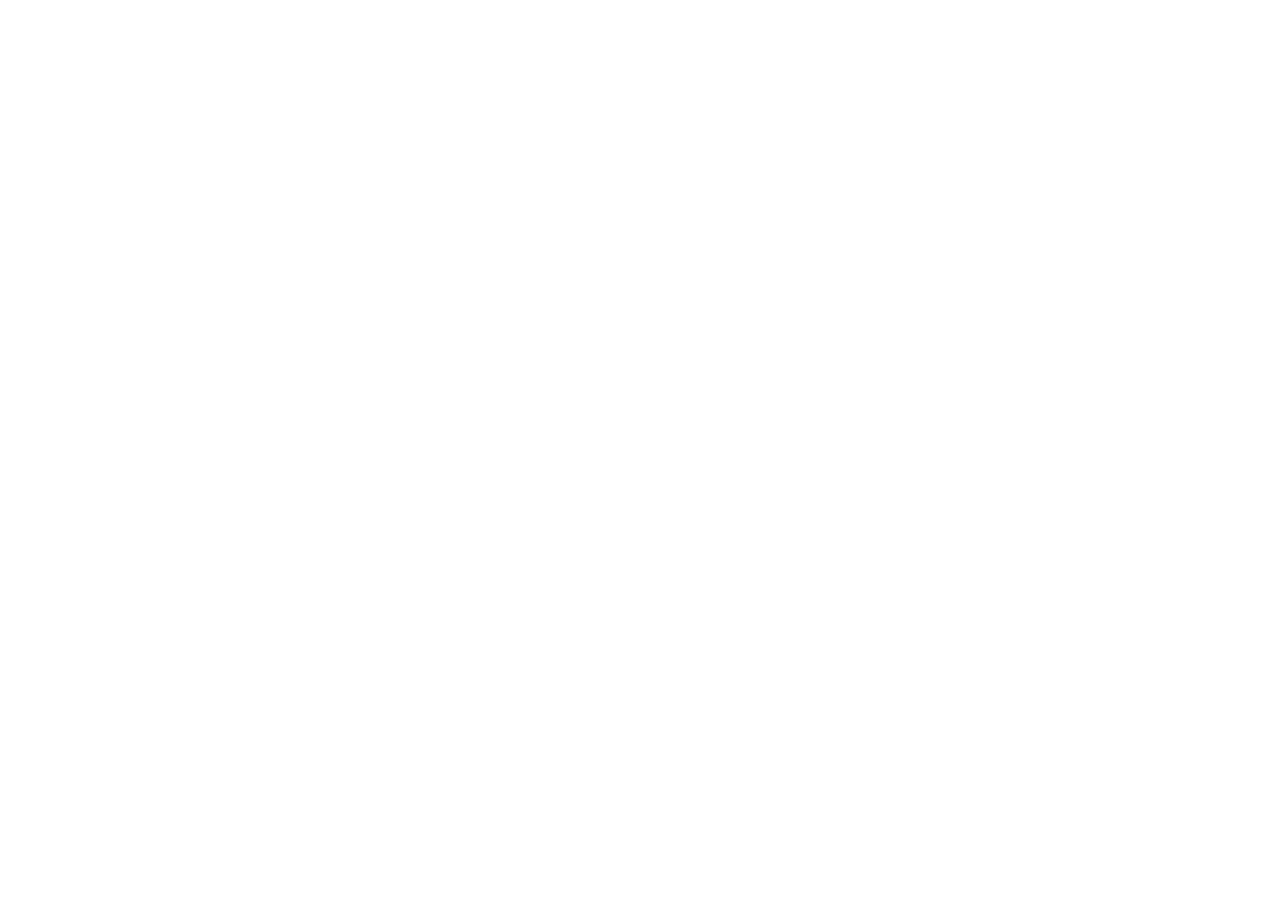
==== index.html @ b04f56bf "initial commit" ====
<!DOCTYPE html>
<html lang="en">
<head>
    <meta charset="UTF-8">
    <meta name="viewport" content="width=device-width, initial-scale=1.0">
    <title>Document</title>
</head>
<body>
    
</body>
</html>
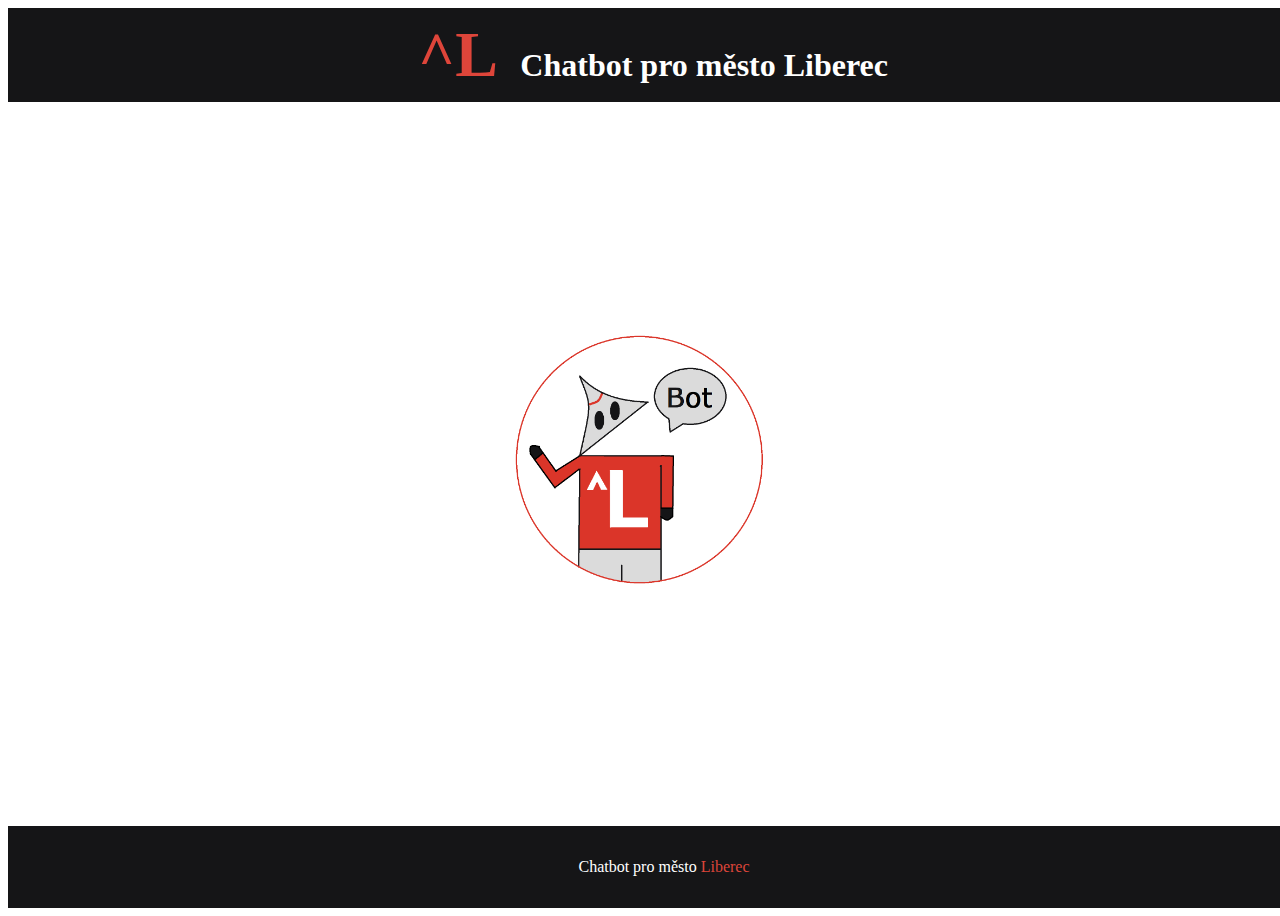
==== commit 27811890: "added icon" ====
--- a/index.html
+++ b/index.html
@@ -1,11 +1,40 @@
 <!DOCTYPE html>
-<html lang="en">
+<html lang="cs">
 <head>
     <meta charset="UTF-8">
     <meta name="viewport" content="width=device-width, initial-scale=1.0">
-    <title>Document</title>
+    <title>Chatbot</title>
+    <link href="https://cdn.jsdelivr.net/npm/bootstrap@5.3.5/dist/css/bootstrap.min.css" rel="stylesheet" integrity="sha384-SgOJa3DmI69IUzQ2PVdRZhwQ+dy64/BUtbMJw1MZ8t5HZApcHrRKUc4W0kG879m7" crossorigin="anonymous">
+    <link rel="stylesheet" href="./css/styles.css">
+    <script src="src/hamburger.js"></script>
 </head>
 <body>
-    
+    <header class="header">
+        <span class="header__logo">^L &Tab;</span>
+        <h1 class="header__text"> Chatbot pro město Liberec</h1>
+    </header>
+    <main class="main">
+        <div class="chatbot--icon">
+            <a class="chatbot--switch" href="#"><img class="image" src="Lieb-Bot.png"></a>
+        </div>
+        <a class="chatbot--close" href="#">X</a>
+        <div class="chatbot">
+            <div class="bot">
+                <p class="bot__text">Ahoj, já jsem Lieb-Bot. Tvůj průvodce stránkami města Liberce.</p>
+                <p class="bot__text">Jak ti mohu pomoci?</p>
+            </div>
+            <div class="user">
+                <p class="user__text">Hledám kontakt</p>
+                <p class="user__text">Otevírací doba městského úřadu?</p>
+                <p class="user__text">Jaké jsou aktuality?</p>
+                <p class="user__text">Kde se dá parkovat?</p>
+                <p class="user__text">Jaké jsou nejbližší akce?</p>
+                <p class="user__text">Něco jsem ztratil.</p>
+            </div>
+        </div>
+    </main>
+    <footer class="footer">
+        <p>Chatbot pro město <a class="footer--link" href="https://www.liberec.cz/">Liberec</a></p>
+    </footer>
 </body>
 </html>--- a/css/styles.css
+++ b/css/styles.css
@@ -0,0 +1,130 @@
+:root{
+    --primary: #de453a;
+    --secondary: #495057;
+    --gray: #dbdbdb;
+    --black: #151517;
+}
+a{
+    text-decoration: none;
+
+}
+body{
+    display: flex;
+    flex-direction: column;
+    min-height: 100vh;
+    justify-content: space-between;
+    color: var(--black);
+}
+
+.header{
+    background-color: var(--black);
+    color: #ffffff;
+    min-width: 100vw;
+    text-align: center;
+    margin: 0 auto;
+    padding: 10px;
+    display: inline;
+}
+.header__text{
+    display: inline;
+    margin: auto;
+}
+.footer{
+    min-width: 100vw;
+    background-color: var(--black);
+    color: #ffffff;
+    text-align: center;
+    margin: 0 auto;
+    padding: 1em;
+}
+.header__logo{
+    position: relative;
+    right: 10px;
+    font-size: 4em;
+    font-weight: 700;
+    color: var(--primary);
+}
+.chatbot{
+    display: none;
+    max-width: 50vw;
+    margin: 0 auto;
+    grid-template-rows: repeat(auto-fill, minmax(50px, 1fr));
+    grid-template-columns: minmax(2em, max-content) 1fr minmax(2em, max-content);
+    border: 1px solid var(--black);
+    overflow: scroll;
+}
+.button{
+    background-color: var(--primary);
+    color: #ffffff;
+    border: none;
+    padding: 10px;
+    cursor: pointer;
+    border-radius: .5em;
+    text-decoration: none;
+}
+.bot__text{
+    background-color: var(--gray);
+    padding: 10px;
+    border-radius: .5em;
+}
+.user__text{
+    color: #ffffff;
+    background-color: var(--primary);
+    padding: 10px;
+    border-radius: .5em;
+    margin-left: 0;
+}
+.bot{
+    grid-column: -2 / -1;
+}
+.chatbot.active{
+    display: grid;
+}
+.chatbot--icon.active{
+    display: none;
+}
+.chatbot--close.active{
+    display: inline;
+}
+.chatbot--close{
+    display: none;
+}
+.chatbot--icon{
+    max-width: 250px;
+    height: auto;
+    border-radius: 50%;
+    color: #ffffff;
+    font-size: 2em;
+    margin: 0 auto;
+}
+.chatbot--switch{
+    text-decoration: none;
+    color: #ffffff;
+}
+.chatbot--close{
+    font-size: 2em;
+    font-weight: 500;
+    color: var(--black);
+    position: relative;
+    left: 70%;
+}
+.footer--link{
+    color: var(--primary);
+    text-decoration: none;
+}
+.image{
+    max-width: 100%;
+    height: auto;
+    border-radius: 50%;
+    margin: 0 auto;
+}
+@media screen and (max-width: 1200px) {
+    .chatbot{
+        min-width: 100vw;
+    }
+
+    .chatbot--close{
+        left: 90%;
+    }
+    
+}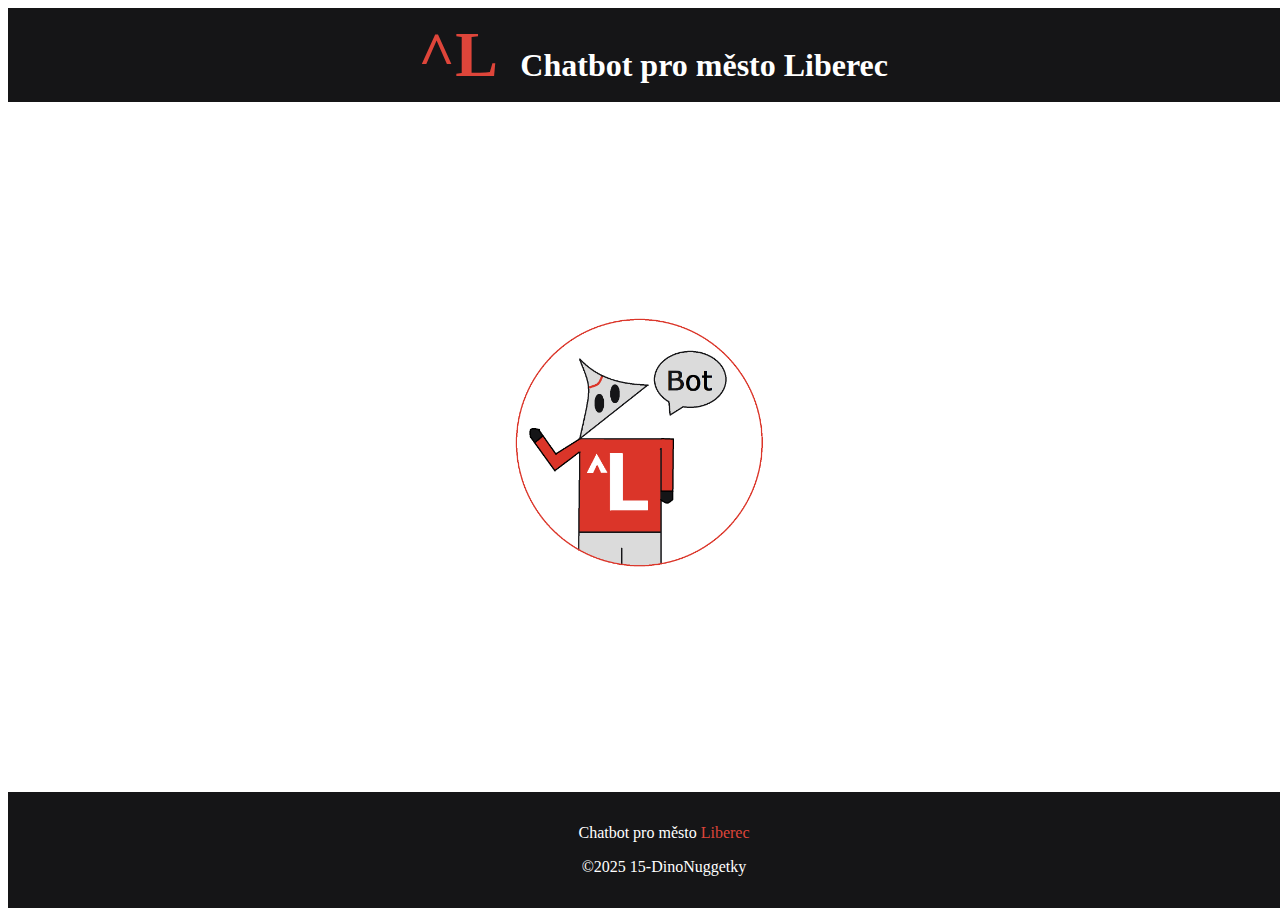
==== commit 2f0bf367: "close rework" ====
--- a/index.html
+++ b/index.html
@@ -17,24 +17,27 @@
         <div class="chatbot--icon">
             <a class="chatbot--switch" href="#"><img class="image" src="Lieb-Bot.png"></a>
         </div>
-        <a class="chatbot--close" href="#">X</a>
-        <div class="chatbot">
-            <div class="bot">
-                <p class="bot__text">Ahoj, já jsem Lieb-Bot. Tvůj průvodce stránkami města Liberce.</p>
-                <p class="bot__text">Jak ti mohu pomoci?</p>
-            </div>
-            <div class="user">
-                <p class="user__text">Hledám kontakt</p>
-                <p class="user__text">Otevírací doba městského úřadu?</p>
-                <p class="user__text">Jaké jsou aktuality?</p>
-                <p class="user__text">Kde se dá parkovat?</p>
-                <p class="user__text">Jaké jsou nejbližší akce?</p>
-                <p class="user__text">Něco jsem ztratil.</p>
+        <div class="wrapper">
+            <div class="chatbot">
+                <div class="bot">
+                    <button type="button" class="btn-close chatbot--close" aria-label="Close"></button>
+                    <p class="bot__text">Ahoj, já jsem Lieb-Bot. Tvůj průvodce stránkami města Liberce.</p>
+                    <p class="bot__text">Jak ti mohu pomoci?</p>
+                </div>
+                <div class="user">
+                    <a class="user__text">Hledám kontakt</a>
+                    <a class="user__text">Otevírací doba městského úřadu?</a>
+                    <a class="user__text">Jaké jsou aktuality?</a>
+                    <a class="user__text">Kde se dá parkovat?</a>
+                    <a class="user__text">Jaké jsou nejbližší akce?</a>
+                    <a class="user__text" href="https://www.liberec.cz/ztraty-nalezy/" target="main">Něco jsem ztratil.</a>
+                </div>
             </div>
         </div>
     </main>
     <footer class="footer">
         <p>Chatbot pro město <a class="footer--link" href="https://www.liberec.cz/">Liberec</a></p>
+        <p>&copy;2025 15-DinoNuggetky</p>
     </footer>
 </body>
 </html>--- a/css/styles.css
+++ b/css/styles.css
@@ -6,7 +6,7 @@
 }
 a{
     text-decoration: none;
-
+    margin-bottom: 1rem;
 }
 body{
     display: flex;
@@ -51,7 +51,9 @@
     grid-template-rows: repeat(auto-fill, minmax(50px, 1fr));
     grid-template-columns: minmax(2em, max-content) 1fr minmax(2em, max-content);
     border: 1px solid var(--black);
-    overflow: scroll;
+    border-radius: 1em;
+    overflow: auto;
+    padding: 1em;
 }
 .button{
     background-color: var(--primary);
@@ -68,11 +70,11 @@
     border-radius: .5em;
 }
 .user__text{
+    display: block;
     color: #ffffff;
     background-color: var(--primary);
     padding: 10px;
     border-radius: .5em;
-    margin-left: 0;
 }
 .bot{
     grid-column: -2 / -1;
@@ -81,12 +83,6 @@
     display: grid;
 }
 .chatbot--icon.active{
-    display: none;
-}
-.chatbot--close.active{
-    display: inline;
-}
-.chatbot--close{
     display: none;
 }
 .chatbot--icon{
@@ -102,11 +98,9 @@
     color: #ffffff;
 }
 .chatbot--close{
-    font-size: 2em;
-    font-weight: 500;
-    color: var(--black);
     position: relative;
-    left: 70%;
+    left: calc(100% - 24px);
+    margin-bottom: .5em;
 }
 .footer--link{
     color: var(--primary);
@@ -118,7 +112,7 @@
     border-radius: 50%;
     margin: 0 auto;
 }
-@media screen and (max-width: 1200px) {
+@media screen and (max-width: 960px) {
     .chatbot{
         min-width: 100vw;
     }
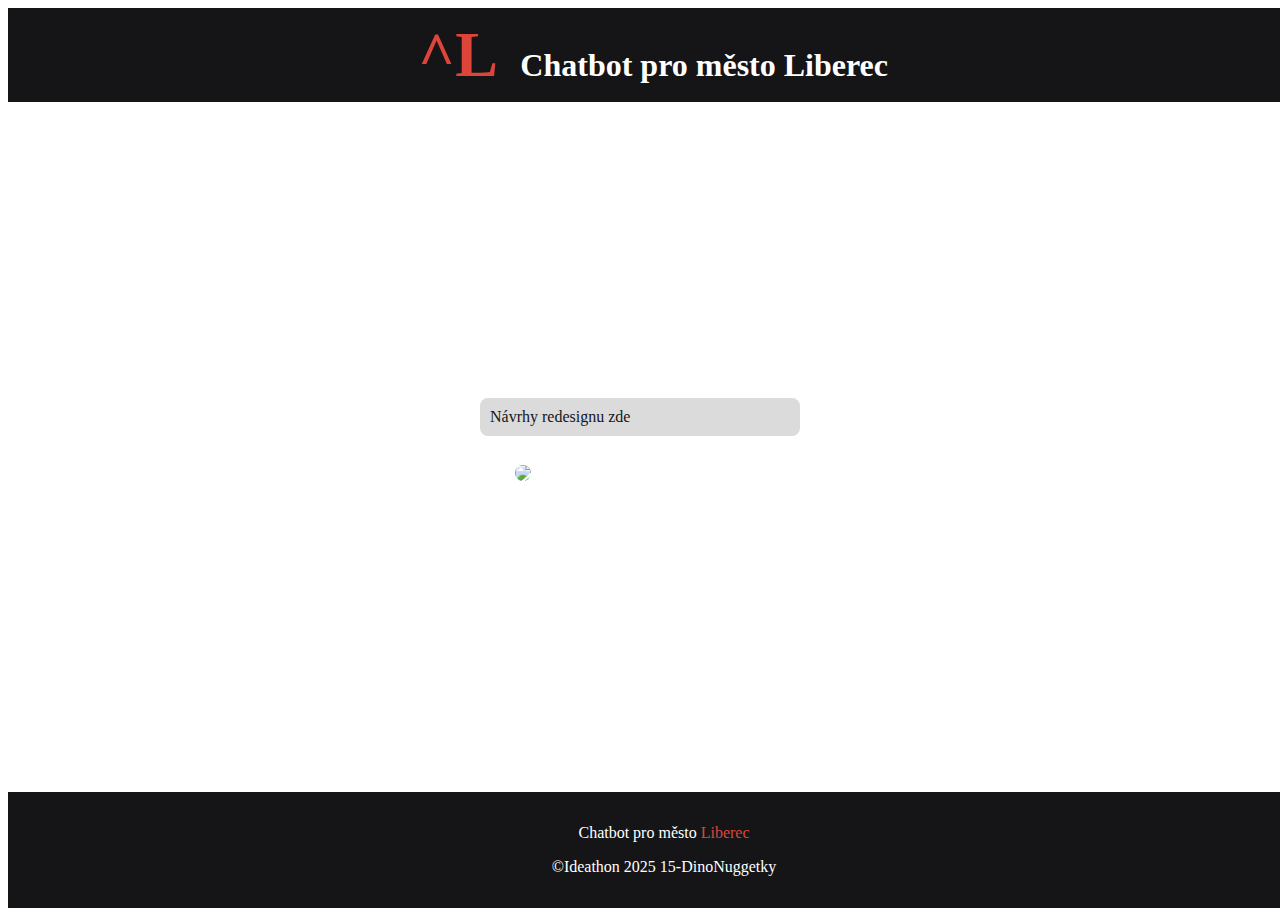
==== commit 660d1edc: "logo rework" ====
--- a/index.html
+++ b/index.html
@@ -6,38 +6,55 @@
     <title>Chatbot</title>
     <link href="https://cdn.jsdelivr.net/npm/bootstrap@5.3.5/dist/css/bootstrap.min.css" rel="stylesheet" integrity="sha384-SgOJa3DmI69IUzQ2PVdRZhwQ+dy64/BUtbMJw1MZ8t5HZApcHrRKUc4W0kG879m7" crossorigin="anonymous">
     <link rel="stylesheet" href="./css/styles.css">
-    <script src="src/hamburger.js"></script>
+    <link rel="icon" href="./img/Lieb-Bot.png" type="image/png">
+    <script src="src/main.js"></script>
 </head>
 <body>
     <header class="header">
-        <span class="header__logo">^L &Tab;</span>
+        <a class="header__logo" href="#">^L &Tab;</a>
         <h1 class="header__text"> Chatbot pro město Liberec</h1>
     </header>
     <main class="main">
+        <div class="redesign">
+            <a href="docs/redesign.html" class="bot__text">Návrhy redesignu zde</a>
+        </div>
         <div class="chatbot--icon">
-            <a class="chatbot--switch" href="#"><img class="image" src="Lieb-Bot.png"></a>
+            <a class="chatbot--switch" href="#"><img class="image" src="./img/Lieb-Bot.png"></a>
         </div>
         <div class="wrapper">
+            <div class="chatbot__header">
+                <img class="chatbot__header--logo" src="./img/Lieb-Bot.png" alt="Logo">
+                <p class="chatbot__header--text">Lieb-Bot</p>
+                <button type="button" class="btn-close chatbot__header--close" aria-label="Close"></button>
+            </div>
             <div class="chatbot">
                 <div class="bot">
-                    <button type="button" class="btn-close chatbot--close" aria-label="Close"></button>
-                    <p class="bot__text">Ahoj, já jsem Lieb-Bot. Tvůj průvodce stránkami města Liberce.</p>
-                    <p class="bot__text">Jak ti mohu pomoci?</p>
+                    
+                    <p class="bot__text def">Ahoj, já jsem Lieb-Bot. Tvůj průvodce stránkami města Liberec.</p>
+                    <p class="bot__text def">Jak ti mohu pomoci?</p>
                 </div>
                 <div class="user">
-                    <a class="user__text">Hledám kontakt</a>
-                    <a class="user__text">Otevírací doba městského úřadu?</a>
-                    <a class="user__text">Jaké jsou aktuality?</a>
-                    <a class="user__text">Kde se dá parkovat?</a>
-                    <a class="user__text">Jaké jsou nejbližší akce?</a>
-                    <a class="user__text" href="https://www.liberec.cz/ztraty-nalezy/" target="main">Něco jsem ztratil.</a>
+                    <a class="user__text def" href="https://www.liberec.cz/cz/obcan/kontakty/" target="_blank">Hledám kontakt</a>
+                    <a class="user__text def" href="https://www.liberec.cz/uredni-doba-magistratu/" target="_blank">Jaká je otevírací doba městského úřadu?</a>
+                    <a class="user__text def" href="https://www.liberec.cz/deska/" target="_blank">Hledám úřední desku</a>
+                    <a class="user__text def" href="https://www.liberec.cz/doklady/" target="_blank">Jak je na tom můj doklad?</a>
+                    <a class="user__text def" href="https://rezervace.liberec.cz/" target="_blank">Chci se objednat na úřad</a>
+                    <a class="user__text def" href="https://www.visitliberec.eu/kalendar-akci/" target="_blank">Jaké jsou nejbližší akce?</a>
+                    <a class="user__text def" href="https://www.liberec.cz/ztraty-nalezy/" target="_blank">Něco jsem ztratil.</a>
+                    <a class="user__text def" href="https://parking.liberec.cz//" target="_blank">Kde lze zaparkovat?</a>  
+                    <a class="user__text def" href="https://www.liberec.cz/uzavirky/" target="_blank">Jaké jsou aktuální uzavírky?</a>
+                </div>
+                <div class="user__input">
+                    <input type="text" class="user__input--field" placeholder="Zadej dotaz...">
+                    <button type="button" class="user__input--btn">Odeslat</button>
                 </div>
             </div>
+            <div class="wrapper--decoration"><p class="decoration"><br></p></div>
         </div>
     </main>
     <footer class="footer">
         <p>Chatbot pro město <a class="footer--link" href="https://www.liberec.cz/">Liberec</a></p>
-        <p>&copy;2025 15-DinoNuggetky</p>
+        <p>&copy;Ideathon 2025 15-DinoNuggetky</p>
     </footer>
 </body>
 </html>--- a/css/styles.css
+++ b/css/styles.css
@@ -7,6 +7,7 @@
 a{
     text-decoration: none;
     margin-bottom: 1rem;
+    display: block;
 }
 body{
     display: flex;
@@ -14,6 +15,7 @@
     min-height: 100vh;
     justify-content: space-between;
     color: var(--black);
+    max-width: 100vw;
 }
 
 .header{
@@ -38,6 +40,7 @@
     padding: 1em;
 }
 .header__logo{
+    display: inline;
     position: relative;
     right: 10px;
     font-size: 4em;
@@ -45,9 +48,9 @@
     color: var(--primary);
 }
 .chatbot{
-    display: none;
+    display: grid;
     max-width: 50vw;
-    margin: 0 auto;
+    margin: 0 2em 0em 2em;
     grid-template-rows: repeat(auto-fill, minmax(50px, 1fr));
     grid-template-columns: minmax(2em, max-content) 1fr minmax(2em, max-content);
     border: 1px solid var(--black);
@@ -55,6 +58,33 @@
     overflow: auto;
     padding: 1em;
 }
+.redesign{
+    max-width: 25vw;
+    margin: .5em auto;
+}
+.chatbot__header{
+    height: 2em;
+    display: flex;
+    justify-content: space-between;
+    margin: 0 2em;
+}
+.chatbot__header--text{
+    font-size: 1.5em;
+    color: var(--primary);
+    margin-bottom: .5em;
+}
+.chatbot__header--close{
+    margin-top: .5em;
+    cursor: pointer;
+}
+.chatbot__header--logo{
+    min-width: 75px;
+    min-height: 75px;
+    border-radius: 50%;
+    position: relative;
+    top: -10px;
+    left: -37.5px;
+}
 .button{
     background-color: var(--primary);
     color: #ffffff;
@@ -63,9 +93,20 @@
     cursor: pointer;
     border-radius: .5em;
     text-decoration: none;
+}
+.wrapper--decoration{
+    min-width: 50px;
+    margin: 0 auto;
+    height: 2em;
+}
+.decoration{
+    margin: 0 auto;
+    width: 25%;
+    border-bottom: 2px solid var(--gray);
 }
 .bot__text{
     background-color: var(--gray);
+    color: var(--black);
     padding: 10px;
     border-radius: .5em;
 }
@@ -76,11 +117,16 @@
     padding: 10px;
     border-radius: .5em;
 }
+.user{
+    grid-column: -2 / -1;
+    grid-row: 2 / -1;
+}
 .bot{
-    grid-column: -2 / -1;
-}
-.chatbot.active{
-    display: grid;
+    grid-column: 1 / 2;
+    grid-row: 1 / 2;
+}
+.wrapper.active{
+    display: block;
 }
 .chatbot--icon.active{
     display: none;
@@ -101,10 +147,12 @@
     position: relative;
     left: calc(100% - 24px);
     margin-bottom: .5em;
+    grid-column: 2 / 3;
 }
 .footer--link{
     color: var(--primary);
     text-decoration: none;
+    display: inline;
 }
 .image{
     max-width: 100%;
@@ -112,13 +160,110 @@
     border-radius: 50%;
     margin: 0 auto;
 }
+.user__input{
+    grid-row: 3 / 4;
+    grid-column: 1 / -1;
+    display: flex;
+    flex-direction: column;
+    gap: 10px;
+}
+.user__input--field{
+    border: 1px solid var(--black);
+    padding: 10px;
+    border-radius: .5em;
+    width: 100%;
+    color: var(--black);
+}
+.user__input--btn{
+    background-color: var(--primary);
+    color: #ffffff;
+    border: none;
+    padding: 10px;
+    cursor: pointer;
+    border-radius: .5em;
+    text-decoration: none;
+}
+.wrapper{
+    display: none;
+    border: 1px solid var(--black);
+    border-radius: 2em;
+    margin: 1em auto;
+    max-width: 50vw;
+}
+.bot--link{
+    color: var(--primary);
+    text-decoration: none;
+}
+.table{
+    border-collapse: collapse;
+    margin: 0 auto;
+    max-width: 50vw;
+}
+.table th, .table td{
+    padding: 10px;
+    border: 1px solid var(--black);
+    text-align: center;
+}
+.table__header{
+    background-color: var(--primary);
+    color: #ffffff;
+    padding: 10px;
+    border-radius: .5em;
+}
+.redesign__main{
+    display: flex;
+    flex-direction: row;
+    gap: 10px;
+    margin: 0 auto;
+}
+.redesign__image{
+    max-width: 100%;
+    height: 50vw;
+    margin: 0 auto;
+}
+.redesign__image--container{
+    padding-left: 8px;
+    border-left: 1px solid var(--black);
+}
 @media screen and (max-width: 960px) {
+    .header{
+        padding: .5em;
+    }
     .chatbot{
-        min-width: 100vw;
-    }
-
+        min-width: calc(100vw - 1em);
+        border: 0;
+        margin: 0;
+    }
+    .wrapper{
+        min-width: calc(100vw - 1em);
+        margin: .25em;
+    }
     .chatbot--close{
         left: 90%;
     }
-    
+    .chatbot__header--logo{
+        position: relative;
+        top: 10px;
+        left: -20px;
+        min-width: 40px;
+        min-height: 40px;
+    }  
+    .table{
+        min-width: 100vw;
+    }
+    .redesign{
+        max-width: 50vw;
+    }
+    .redesign__main{
+        flex-direction: column;
+        gap: 5px;
+    }
+    .redesign__image{
+        height: 100vw;
+    }
+    .redesign__image--container{
+        display: flex;
+        border: 0;
+        padding: 0;
+    }
 }